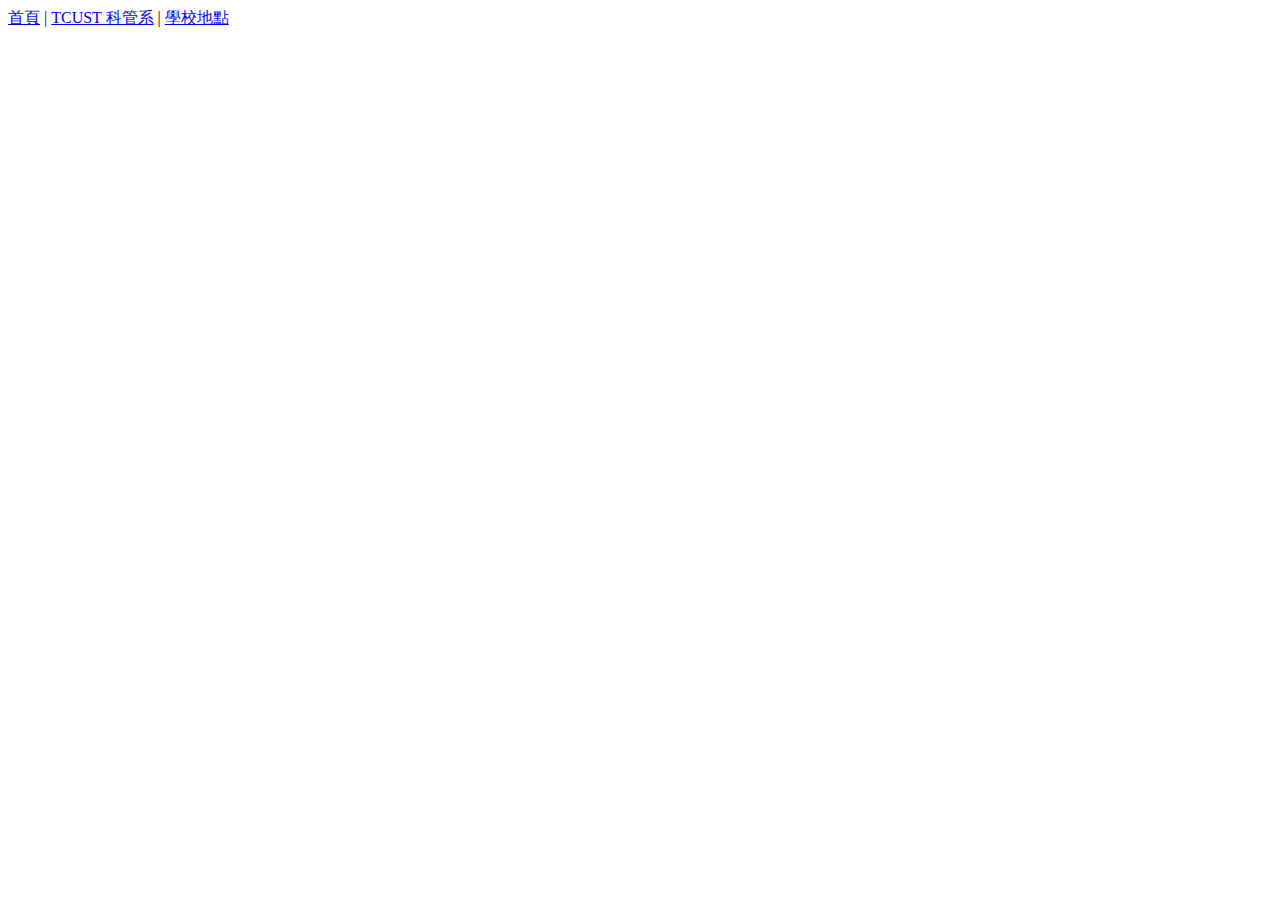
==== nav.html @ 1bcc8e74 "Add files via upload" ====
<!DOCTYPE html>
<html lang="en">
<head>
	<meta charset="UTF-8">
	<title>導覽列</title>
</head>
<body>

	<a href="index.html">首頁</a>
		<a>|</a>
	<a href="000.html">TCUST 科管系</a>
		<a>|</a>
	<a href="google map.html">學校地點</a>
</a></div>
</body>
</html>
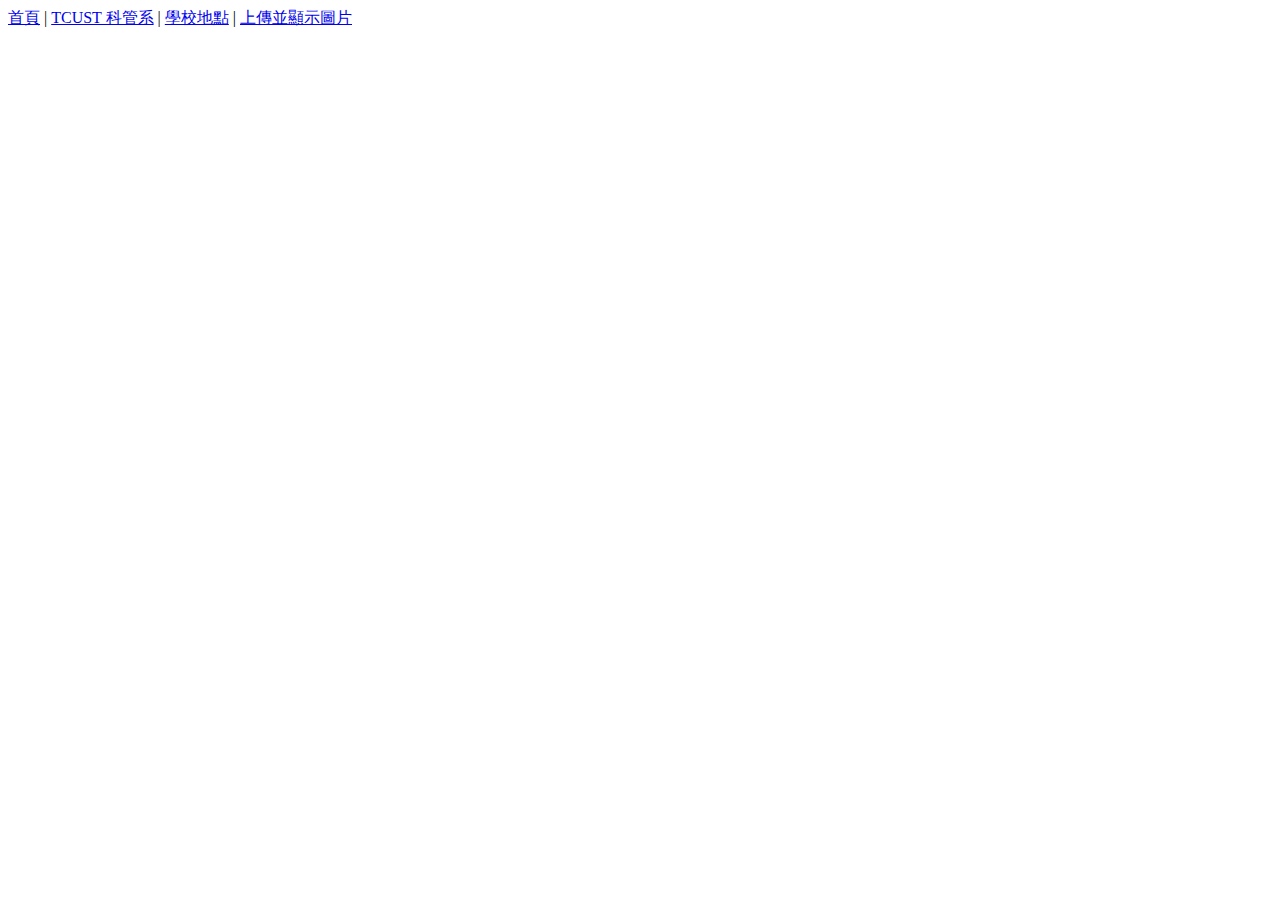
==== commit 3a91504a: "Add files via upload" ====
--- a/nav.html
+++ b/nav.html
@@ -11,6 +11,8 @@
 	<a href="000.html">TCUST 科管系</a>
 		<a>|</a>
 	<a href="google map.html">學校地點</a>
+		<a>|</a>
+	<a href="22.html">上傳並顯示圖片</a>
 </a></div>
 </body>
 </html>